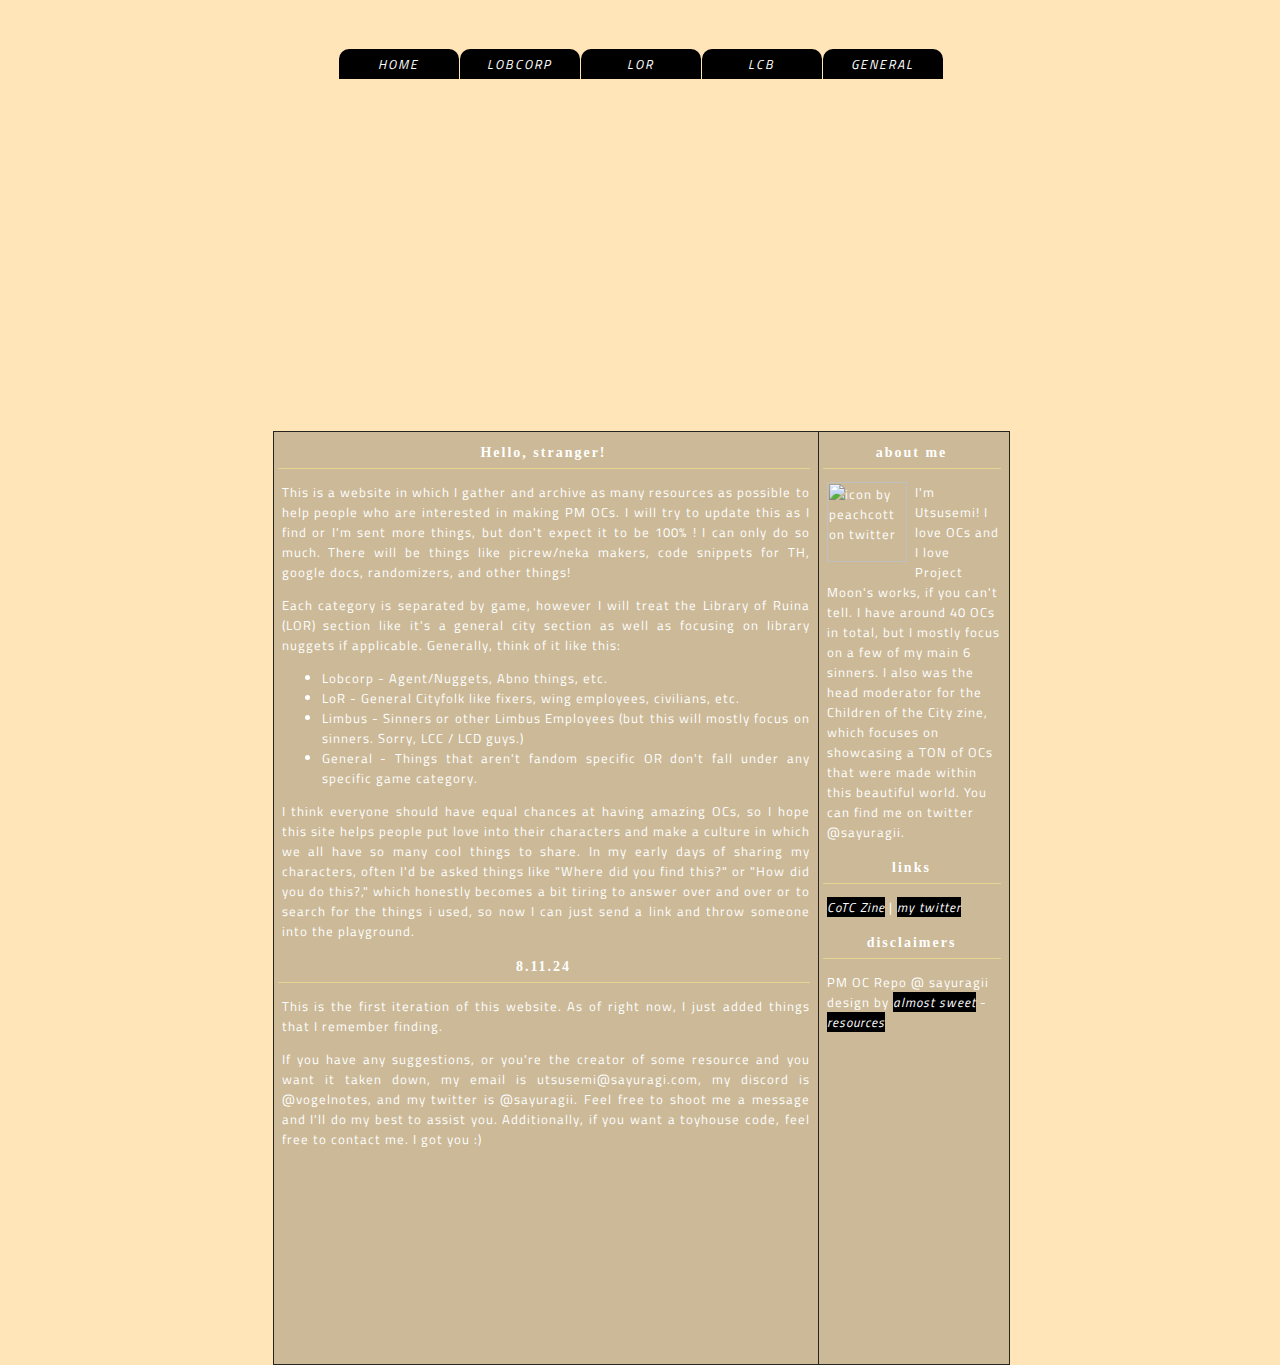
==== index.html @ 7fb9e2f5 "Add files via upload" ====
<!DOCTYPE html>
<head>
<link rel="stylesheet" type="text/css" href="style.css">
<link href='https://fonts.googleapis.com/css?family=Titillium+Web' rel='stylesheet' type='text/css'>
<head>
<body>

<div id="box1">
<div id="linkity"><a href="http://almostsweet.neocities.org">HOME</a>
<a href="http://almostsweet.neocities.org">LOBCORP</a>
<a href="http://almostsweet.neocities.org">LOR</a>
<a href="http://almostsweet.neocities.org">LCB</a>
<a href="http://almostsweet.neocities.org">GENERAL</a></div>
<div id="header"></div><div id="box2">

<h1>Hello, stranger!</h1>
<p>This is a website in which I gather and archive as many resources as possible to help people who are interested in making PM OCs. I will try to update this as I find or I'm sent more things, but don't expect it to be 100% ! I can only do so much. There will be things like picrew/neka makers, code snippets for TH, google docs, randomizers, and other things!</p>
<p>Each category is separated by game, however I will treat the Library of Ruina (LOR) section like it's a general city section as well as focusing on library nuggets if applicable. Generally, think of it like this:</p>

<ul>
    <li>Lobcorp - Agent/Nuggets, Abno things, etc.</li>
    <li>LoR - General Cityfolk like fixers, wing employees, civilians, etc.</li>
    <li>Limbus - Sinners or other Limbus Employees (but this will mostly focus on sinners. Sorry, LCC / LCD guys.)</li>
    <li>General - Things that aren't fandom specific OR don't fall under any specific game category.</li>
  </ul>

<p>I think everyone should have equal chances at having amazing OCs, so I hope this site helps people put love into their characters and make a culture in which we all have so many cool things to share. In my early days of sharing my characters, often I'd be asked things like "Where did you find this?" or "How did you do this?," which honestly becomes a bit tiring to answer over and over or to search for the things i used, so now I can just send a link and throw someone into the playground.</p>



</p>


<h1>8.11.24</h1>
<p>This is the first iteration of this website. As of right now, I just added things that I remember finding.</p>

<p>If you have any suggestions, or you're the creator of some resource and you want it taken down, my email is utsusemi@sayuragi.com, my discord is @vogelnotes, and my twitter is @sayuragii. Feel free to shoot me a message and I'll do my best to assist you. Additionally, if you want a toyhouse code, feel free to contact me. I got you :)</p>


</div>
<div id="box3">
<h1>about me</h1>
<p><img src="https://file.garden/Zi6mdroOThYMNcLy/Main%20Profile/f_MqY-4p_400x400.jpg" title="icon by peachcott on twitter" style="float:left;height:80px;width:80px;padding-right:8px;padding-bottom:2px;">I'm Utsusemi! I love OCs and I love Project Moon's works, if you can't tell. I have around 40 OCs in total, but I mostly focus on a few of my main 6 sinners. I also was the head moderator for the Children of the City zine, which focuses on showcasing a TON of OCs that were made within this beautiful world. You can find me on twitter @sayuragii. </p>

<h1>links</h1>
<p><a href="https://twitter.com/PMOCzine">CoTC Zine</a> | <a href="https://twitter.com/sayuragii">my twitter</a></p>


<h1>disclaimers</h1>
<p>PM OC Repo @ sayuragii <br>design by <a href="http://almostsweet.neocities.org">almost sweet</a> - <a href="http://almostsweet.neocities.org/about.html">resources</a></p></div></div></body>
---- style.css ----
html,body{
margin: 0px;
padding: 0px;
height:100%;
background-image:url('https://i.imgur.com/EObne0W.gif');
background-color:#FFE5B8;
font-family: 'Titillium Web', sans-serif;
font-size: 13px;
color:#fff;
text-align:justify;
letter-spacing:1px;
}

#box1{
position:relative;
width:735px;
min-height:100%;
margin:72px auto;
padding:8px;
}

#header{
height:350px;
width:735px;
background-image:url('https://file.garden/Zi6mdroOThYMNcLy/WEBSITES/webgraph_big.png');
border:1px solid #FFE5B8;
}

#linkity{
position:absolute;
top:-23px;
left:7px;
width:735px;
line-height:30px;
text-align:center;
}

#linkity a{
width:120px;
display:inline-block;
margin-right:-3px;
background-color:##1c1c1b;
color:#fff;
-moz-border-radius:10px 10px 0px 0px;
-webkit-border-radius:10px 10px 0px 0px;
border-radius:10px 10px 0px 0px;
text-transform:uppercase;
letter-spacing:2px;
border:1px solid ##1c1c1b;
}

#linkity a:hover{
background-color:rgba(84, 84, 77, 0.3);
border-bottom:1px solid #fff;
-moz-transition:.4s;
-webkit-transition:.4s;
transition:.4s;}

#box2{
position:absolute;
top:359px;
width:528px;
min-height:100%;
border:1px solid #26251f;
margin-right:4px;
padding:8px;
background-color:rgba(84, 84, 77, 0.3);
margin-bottom:4px;
} 

#box3{
position:absolute;
top:359px;
left:553px;
width:174px;
min-height:100%;
border:1px solid #26251f;
padding:8px;
background-color:rgba(84, 84, 77, 0.3);
margin-bottom:4px;
text-align:left;
}

h1{
text-align:center;
font-size:14px;
line-height:30px;
font-family:times;
font-style:bold;
display:block;
border-bottom:1px solid #e6d493;
letter-spacing:2px;
margin: -2px 0px 0px -4px;
background:url('https://i.imgur.com/EObne0W.gif');
}

a{
color:#fff;
background:#000;
text-decoration:none;
font-style:italic;
}

a:hover{
background:rgb(59, 57, 49);
}
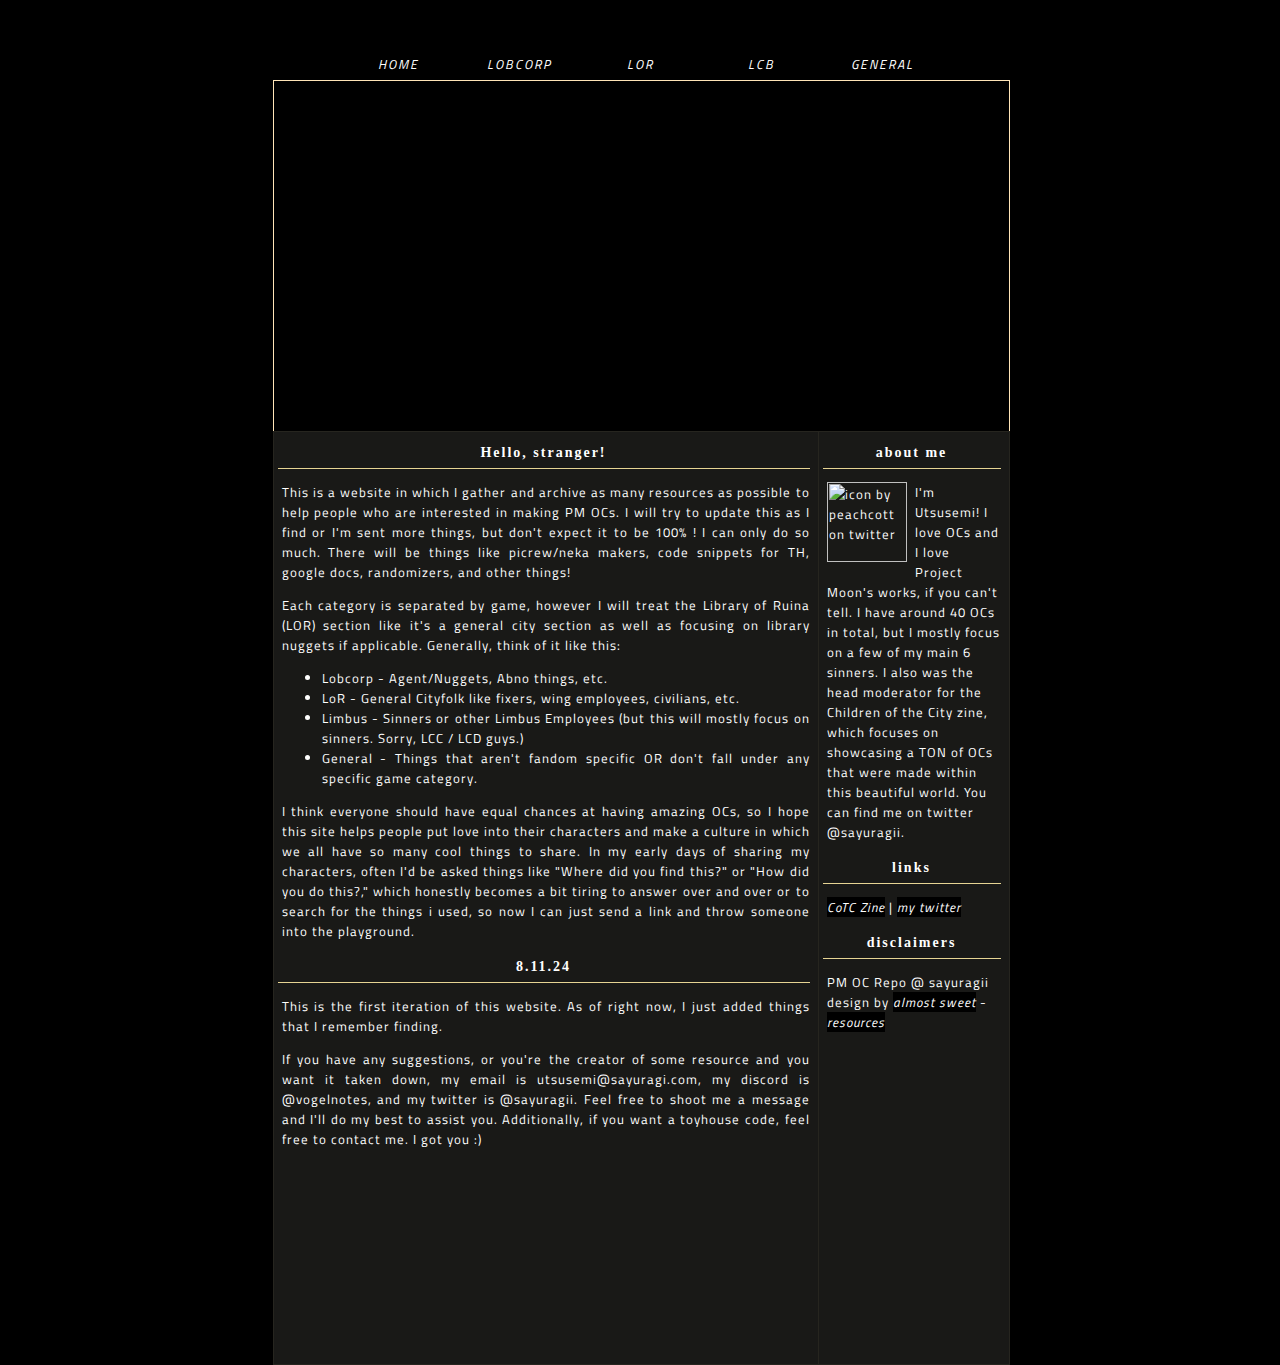
==== commit b10fc812: "Update index.html" ====
--- a/index.html
+++ b/index.html
@@ -1,16 +1,17 @@
 <!DOCTYPE html>
 <head>
+      <title>Project Moon OC Repo</title>
 <link rel="stylesheet" type="text/css" href="style.css">
 <link href='https://fonts.googleapis.com/css?family=Titillium+Web' rel='stylesheet' type='text/css'>
 <head>
 <body>
 
 <div id="box1">
-<div id="linkity"><a href="http://almostsweet.neocities.org">HOME</a>
-<a href="http://almostsweet.neocities.org">LOBCORP</a>
-<a href="http://almostsweet.neocities.org">LOR</a>
-<a href="http://almostsweet.neocities.org">LCB</a>
-<a href="http://almostsweet.neocities.org">GENERAL</a></div>
+<div id="linkity"><a href="https://sayuragii.github.io/pmoc-repo/">HOME</a>
+<a href="https://sayuragii.github.io/pmoc-repo/lobcorp">LOBCORP</a>
+<a href="https://sayuragii.github.io/pmoc-repo/lor">LOR</a>
+<a href="https://sayuragii.github.io/pmoc-repo/limbus">LCB</a>
+<a href="https://sayuragii.github.io/pmoc-repo/general">GENERAL</a></div>
 <div id="header"></div><div id="box2">
 
 <h1>Hello, stranger!</h1>
--- a/style.css
+++ b/style.css
@@ -3,7 +3,7 @@
 padding: 0px;
 height:100%;
 background-image:url('https://i.imgur.com/EObne0W.gif');
-background-color:#FFE5B8;
+background-color:#000000;
 font-family: 'Titillium Web', sans-serif;
 font-size: 13px;
 color:#fff;
@@ -103,4 +103,4 @@
 
 a:hover{
 background:rgb(59, 57, 49);
-}+}
